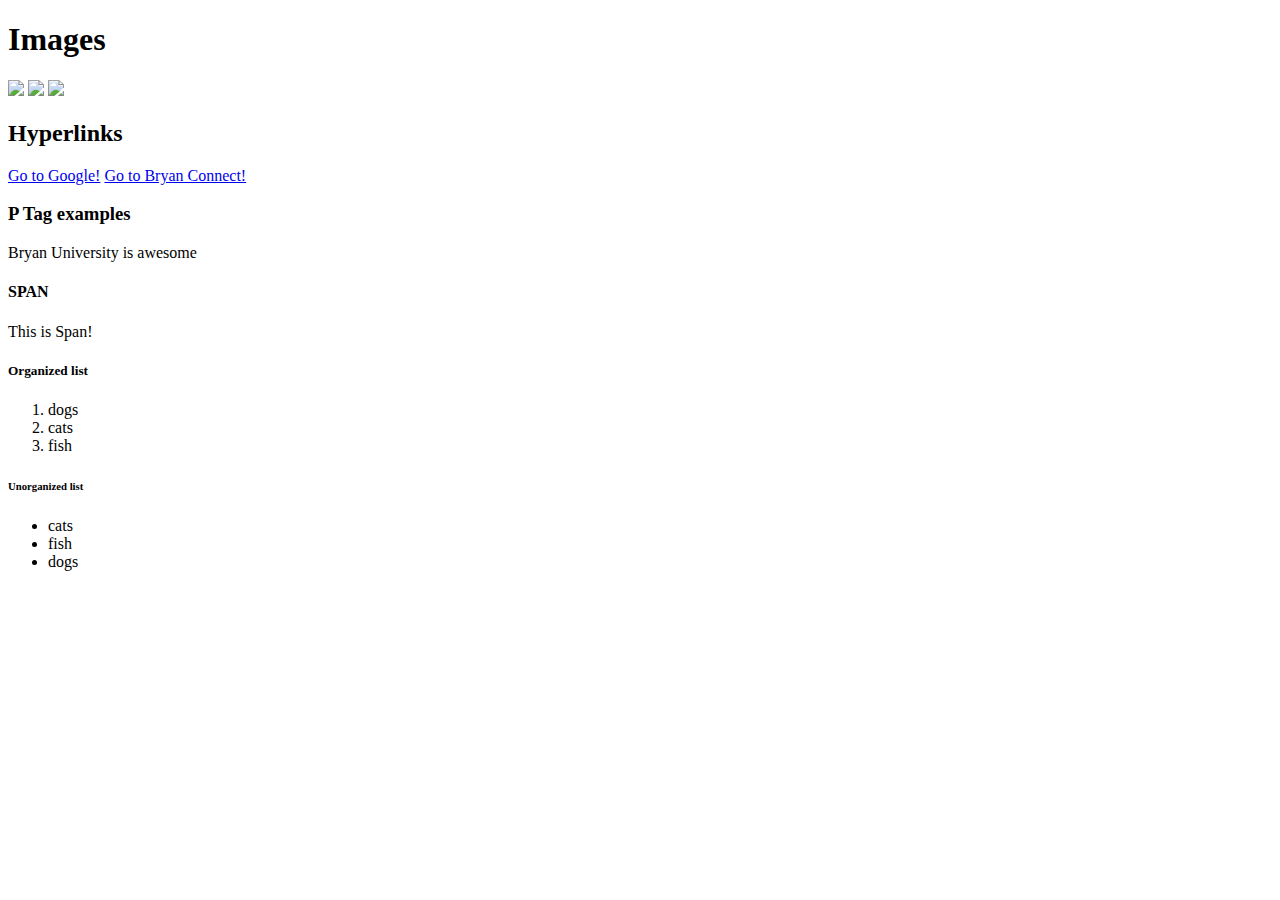
==== week2/index.html @ 43d98baa "week2stuff" ====
<!Doctype html>
<html>
    <head>

    </head>
    <body>
        <div>
            <h1>Images</h1>
            <img src="https://www.ancient-origins.net/sites/default/files/field/image/faerie.jpg" width="200px"/>
         <img src="https://www.ppt-backgrounds.net/uploads/trippy-space-picture-background.jpeg" width="200px"/>
           <img src="https://www.wallpaperup.com/uploads/wallpapers/2013/12/13/195031/03802fea146c5a15b6d33e3980e1f462-700.jpg" width="200px"/> 
        </div>
        <div>
            <h2>Hyperlinks</h2>
            <a href="https://www.google.com/"> Go to Google!</a> 
            <a href="https://identity.bryanuniversity.edu/loginformidentityprovider/Login.aspx?ReturnUrl=/loginformidentityprovider/Default.aspx">Go to Bryan Connect!</a>
        </div>
        <div>
            <h3>P Tag examples</h3>
            <p>Bryan University is awesome</p>
        </div>
        <div>
            <h4>SPAN</h4>
            <span>This</span>
            <span>is</span>
            <span>Span!</span>
        </div>
        <div>
            <h5>Organized list</h5>
            <ol>
                <li>dogs</li>
                <li>cats</li>
                <li>fish</li>
            </ol>
        </div>
        <div>
            <h6>Unorganized list</h6>
            <ul>
                <li>cats</li>
                <li>fish</li>
                <li>dogs</li>
            </ul>
        </div>
    </body>
</html>
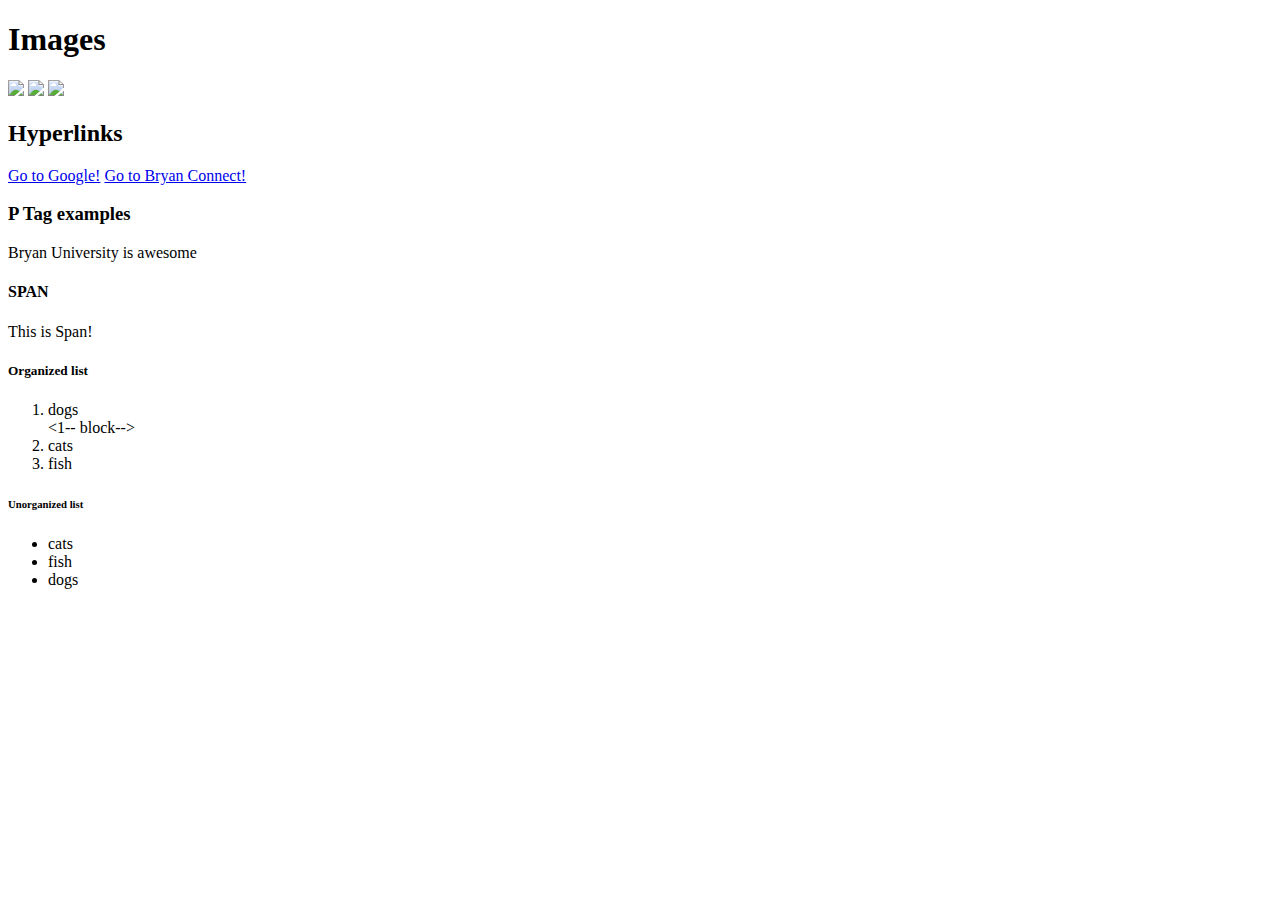
==== commit 815137f3: "updatedw2" ====
--- a/week2/index.html
+++ b/week2/index.html
@@ -4,38 +4,38 @@
 
     </head>
     <body>
-        <div>
-            <h1>Images</h1>
-            <img src="https://www.ancient-origins.net/sites/default/files/field/image/faerie.jpg" width="200px"/>
+        <div>  <!--block-->
+            <h1>Images</h1> <!--block-->
+            <img src="https://www.ancient-origins.net/sites/default/files/field/image/faerie.jpg" width="200px"/> <!--inline-->
          <img src="https://www.ppt-backgrounds.net/uploads/trippy-space-picture-background.jpeg" width="200px"/>
            <img src="https://www.wallpaperup.com/uploads/wallpapers/2013/12/13/195031/03802fea146c5a15b6d33e3980e1f462-700.jpg" width="200px"/> 
         </div>
         <div>
             <h2>Hyperlinks</h2>
-            <a href="https://www.google.com/"> Go to Google!</a> 
+            <a href="https://www.google.com/"> Go to Google!</a>  <!--inline-->
             <a href="https://identity.bryanuniversity.edu/loginformidentityprovider/Login.aspx?ReturnUrl=/loginformidentityprovider/Default.aspx">Go to Bryan Connect!</a>
         </div>
         <div>
             <h3>P Tag examples</h3>
-            <p>Bryan University is awesome</p>
+            <p>Bryan University is awesome</p> <!--block-->
         </div>
         <div>
             <h4>SPAN</h4>
-            <span>This</span>
+            <span>This</span> <!--inline-->
             <span>is</span>
             <span>Span!</span>
         </div>
         <div>
             <h5>Organized list</h5>
-            <ol>
-                <li>dogs</li>
+            <ol> <!--block-->
+                <li>dogs</li> <1-- block--></1-->
                 <li>cats</li>
                 <li>fish</li>
             </ol>
         </div>
         <div>
             <h6>Unorganized list</h6>
-            <ul>
+            <ul>  <!--block-->
                 <li>cats</li>
                 <li>fish</li>
                 <li>dogs</li>
